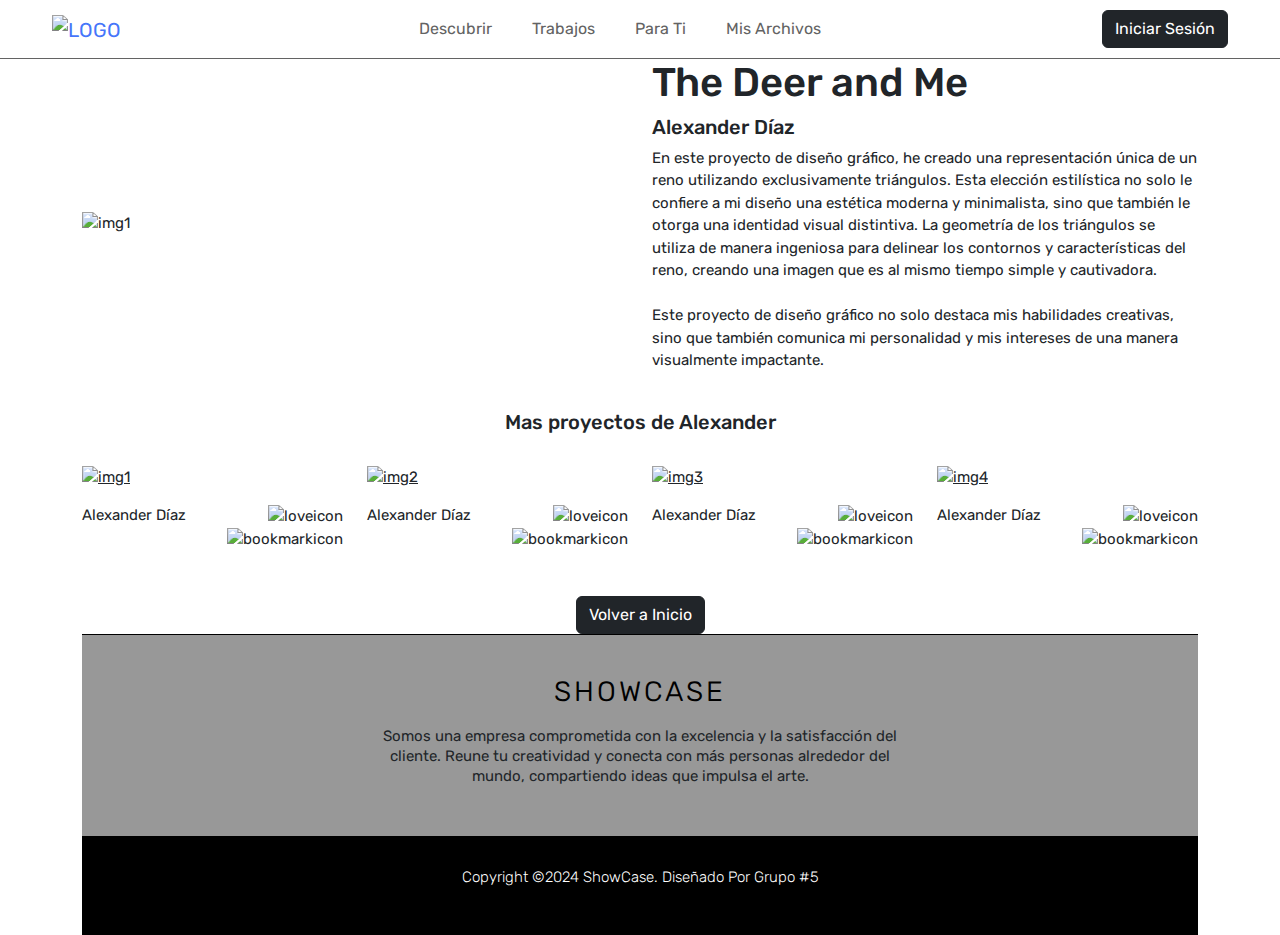
==== indexalexander.html @ aa779c77 "Add files via upload" ====
<!doctype html>
<html>
<head>
<meta charset="utf-8">
<meta name="viewport" content="width=device-width, initial-scale=1.0">
<title>ShowCase</title>
<link href="css/bootstrap.min.css" rel="stylesheet">
<link href="css/bootstrap-custom.css" rel="stylesheet">
<link rel="stylesheet" href= "https://maxst.icons8.com/vue-static/landings/line-awesome/line-awesome/1.3.0/css/line-awesome.min.css">
<link href="css/owl.carousel.min.css" rel="stylesheet">
<link href="css/style.css" rel="stylesheet">
	
</head>

<body>

	<header>
		<div class="container-fluid">
	
			<nav class="navbar navbar-expand-lg navbar-light bg-light">
					<a class="navbar-brand" href="index.html">
						<img src="img/showcase-logo.jpeg" alt="logo" width="100" height="100">
					</a>

					<button class="navbar-toggler" type="button" data-bs-toggle="collapse"
					data-bs-target="#navbar" aria-controls="navbar" aria-expanded="false"
					aria-label="Toggle navigation">
					<span class="navbar-toggler-icon"></span>
					</button>

					<div class="collapse navbar-collapse" id="navbar">
						<ul class="navbar-nav ms-auto">
							<li class="nav-item active">
								<a class="nav-link" href="#">Descubrir</a>
							</li>
							<li class="nav-item">
								<a class="nav-link" href="#">Trabajos</a>
							</li>
							<li class="nav-item">
								<a class="nav-link" href="#">Para Ti</a>
							</li>
							<li class="nav-item">
								<a class="nav-link" href="#">Mis Archivos</a>
							</li>
						</ul>

						<ul class="navbar-nav ms-auto">
							<li class="nav-item active">
								<a class="button" href="sign-in.html">
								<button type="button" class="btn btn-dark">Iniciar Sesión</button></a>
							</li>
						</ul>
					</div>
			</nav>
			
			
		</div>
	</header>
	
	<div class="container">
    <div class="row justify-content-center align-items-center">
        <div class="col-lg-6 col-sm-12 col-12">
            <img src="img/graphicdesign_img.png" alt="img1" width="500" class="img-fluid" style="margin: 0;">
        </div>
        <div class="col-lg-6 col-sm-12 col-12">
            <h1 class="titulos">The Deer and Me</h1>
			<h5 class="titulos"> Alexander Díaz</h5>
            <p>En este proyecto de diseño gráfico, he creado una representación única de un reno utilizando exclusivamente triángulos. Esta elección estilística no solo le confiere a mi diseño una estética moderna y minimalista, sino que también le otorga una identidad visual distintiva. La geometría de los triángulos se utiliza de manera ingeniosa para delinear los contornos y características del reno, creando una imagen que es al mismo tiempo simple y cautivadora. <br><br> Este proyecto de diseño gráfico no solo destaca mis habilidades creativas, sino que también comunica mi personalidad y mis intereses de una manera visualmente impactante.</p>
        </div>
    </div><br>
</div>
	
	
<div class="container text-center">
    <h5 class="titulos">Mas proyectos de Alexander</h5>
</div>
<br>
	
	
	<div class="container">
		<div class="row">
		  
						<article class="col-lg-3 col-sm-12 col-12">
				<div class="row">
					<p><a href="https://www.google.com">
					<img src="img/alexander1.png" alt="img1" class="img-fluid"></a></p>
						<article class="col-lg-6 col-sm-12 col-12">
							Alexander Díaz
						</article>
						<article class="col-lg-6 col-sm-12 col-12 text-end">
							<img src="img/loveicon.jpeg" alt="loveicon" class="img-fluid" width="30px"> 
							<img src="img/bookmarkicon.jpeg" alt="bookmarkicon" class="img-fluid" width="30px">
						</article>
				</div>
			</article>
		
			<article class="col-lg-3 col-sm-12 col-12">
					<div class="row">
						<p><a href="https://www.google.com">
						<img src="img/alexander3.png" alt="img2" class="img-fluid"></a></p>					
							<article class="col-lg-6 col-sm-12 col-12">
							  Alexander Díaz
							</article>	
							<article class="col-lg-6 col-sm-12 col-12 text-end">
								<img src="img/loveicon.jpeg" alt="loveicon" class="img-fluid" width="30px"> 
								<img src="img/bookmarkicon.jpeg" alt="bookmarkicon" class="img-fluid" width="30px">
							</article>
					</div>
			</article>

			<article class="col-lg-3 col-sm-12 col-12">
				  <div class="row">
					<p><a href="https://www.google.com">				  
					<img src="img/alexander2.png" alt="img3" class="img-fluid"></a></p>
						<article class="col-lg-6 col-sm-12 col-12">
						  Alexander Díaz
						</article>
					  <article class="col-lg-6 col-sm-12 col-12 text-end">
							<img src="img/loveicon.jpeg" alt="loveicon" class="img-fluid" width="30px"> 
							<img src="img/bookmarkicon.jpeg" alt="bookmarkicon" class="img-fluid" width="30px">
						</article>
				  </div>
			</article>
		  
			<article class="col-lg-3 col-sm-12 col-12">
					<div class="row">
						<p><a href="https://www.google.com">				  				  
						<img src="img/alexander4.png" alt="img4" class="img-fluid"></a></p>
							<article class="col-lg-6 col-sm-12 col-12">
							  Alexander Díaz
							</article>
						  <article class="col-lg-6 col-sm-12 col-12 text-end">
								<img src="img/loveicon.jpeg" alt="loveicon" class="img-fluid" width="30px"> 
								<img src="img/bookmarkicon.jpeg" alt="bookmarkicon" class="img-fluid" width="30px">
							</article>
					</div>
			</article>
			
<div class="container text-center">
    <br><br>
        <a class="button" href="index.html">
            <button type="button" class="btn btn-dark">Volver a Inicio</button>
        </a>
    </div>
    <br><br>
</div>
			
	<footer>
		<div class="footer-contenido">
			<h3>Showcase</h3>
			<p>Somos una empresa comprometida con la excelencia y la satisfacción del cliente. Reune tu creatividad y conecta con más personas alrededor del mundo, compartiendo ideas que impulsa el arte.</p>
			<ul class="iconos">
				<li>
					<a class="footer" href="#"><i class="lab la-facebook-square"></i></a>
				</li>
				<li>
					<a class="footer" href="#"><i class="lab la-instagram"></i></a>
				</li>
				<li>
					<a class="footer" href="#"><i class="lab la-twitter-square"></i></a>
				</li>
				<li>
					<a class="footer" href="#"><i class="lab la-pinterest-square"></i></a>
				</li>
			</ul>
		</div>
		
		<div class="footer-abajo">
			<p>copyright &copy;2024 ShowCase. Diseñado por Grupo #5</p>
		</div>
	</footer>
	
	<script src="js/jquery.min.js"></script>
	<script src="js/bootstrap.min.js"></script>
	<script src="js/owl.carousel.min.js"></script>

	<script>

		$(document).ready(function(){

			$(".owl-carousel").owlCarousel({
					items: 1,
					loop: true,
					autoplay: true,
					smartSpeed: 800,
					margin: 30,
					center: true,
					dots: true,
					responsive: {
						0: {
							items: 1
						},
						480: {
							items: 3
						},
						992: {
							items: 5
						}
					}
			  });

		});

	</script>
	
</body>
</html>
---- css/style.css ----
@import url('https://fonts.googleapis.com/css2?family=Rubik:ital,wght@0,300..900;1,300..900&display=swap'); 
:root{
	--color-general: #000000;
	--hover-header: #414141;
}

@font-face{
	font-family: "Rubik";
	src: url("../fonts/Rubik-VariableFont_wght.ttf") format("TrueType");
}

body{
	font-family: "Rubik", sans-serif;
	font-size: 15px;
}

nav{
	margin: 0 40px;
}

header{
	border-bottom: thin solid #636363;
}

.icon-user{
	color: #636363;
	font-size: 35px;
}

#hero{
	background-image: url(enlazar imagen de fondo si necesita);
	background-size: cover;
	background-repeat: no-repeat;
	background-position: top center;
	text-align: center;
	padding: 3% 0;
	color: #000000;
}

#hero h1 {
	font-size: 40px;
	font-weight: 250;
	letter-spacing: 2px;
	margin-top: 20px;
	margin-bottom: 30px;
	text-transform: uppercase;
}
#hero h4 {
	font-size: 30px;
	font-weight: 300;
	text-transform: uppercase;
	letter-spacing: 1px;
	margin-top: 30px;
}

#hero h6{
	background-color: #E6D691;
	padding: 5px 2px;
	border-radius: 50px;
	margin: 10px 100px;
	font-weight: 400;
}

#hero p{
	color: #000000;
	font-size: 26px;
	font-weight: 300;
	margin-top: 30px;
}

#hero button{
	margin-top: 40px;
}

.overlay{
	position: absolute;
	bottom: 0.5%;
	left: 6%;
	text-align: left;
	font-weight: 500;
	color: #FFF;
}

.tipo-boton{
	background-color: rgba(128,128,128,0.3);
	border: thin solid #FFFFFF;
	padding: 5px 10px;
	border-radius: 10px;
	font-weight: 200;
}

#carousel{
	background-color: #FFF;
	text-align: center;
}

#carousel img{
	border-radius: 10%;
}

#content{
	margin-top: 100px;
	margin-bottom: 100px;
}

.contenido{
	text-align: center;
	margin-bottom: 50px;
}

#content img{
	border-radius: 5px;
}

footer{
	background: #989898;
	height: auto;
	width: auto;
	padding-top: 40px;
	border-top: thin solid #000;
}

.footer-contenido img{
	height: 40px;
}

.footer-contenido{
	display: flex;
	align-items: center;
	justify-content: center;
	flex-direction: column;
	text-align: center;
}

.footer-contenido h3{
	text-transform: uppercase;
	letter-spacing: 3px;
	font-weight: 350;
	color: #000000;
}

.footer-contenido p{
	max-width: 550px;
	margin: 10px auto;
	line-height: 20px;
}

.iconos{
	list-style: none;
	display: flex;
	justify-content: center;
	margin: 20px 0px;
}

.iconos li{
	margin: 0 10px;
	padding: 0 10px;
}

.lab {
	font-size: 48px;
	border-radius: 50%;
}

.footer-abajo{
	background-color: #000000;
	width: 100%;
	padding: 30px 0;
	text-align: center;
}

.footer-abajo p{
	font-weight: 100;
	text-transform: capitalize;
	color: #FFFFFF;
}

#sign-in{
	background-image: url(enlazar imagen de fondo si necesita);
	background-size: cover;
	background-repeat: no-repeat;
	background-position: top center;
	text-align: center;
	padding: 10% 0;
	color: #000000;
}

.signup-container{
    background-color: #fff;
    padding: 20px;
    border-radius: 8px;
    box-shadow: 0 0 10px rgba(0, 0, 0, 0.1);
}

form{
    display: flex;
    flex-direction: column;
}

label{
    margin-bottom: 8px;
}

input{
    padding: 10px;
    margin-bottom: 16px;
    border: 1px solid #ccc;
    border-radius: 4px;
}

input[type="submit"]{
    background-color: #007BFF;
    color: #fff;
    cursor: pointer;
}

#sign-in{
	padding-top: 0px;
	padding-bottom: 0px;
}

.columna-izquierda {
	background-color: #04001A;
	box-sizing: 100%;
}

.columna-enmedio{
	text-align: left;
	box-sizing: border-box;
	padding: 100px;
}

#email{
	size: 10px;
}

#email{
	width: 83%;
}

#password{
	width: 83%;
}
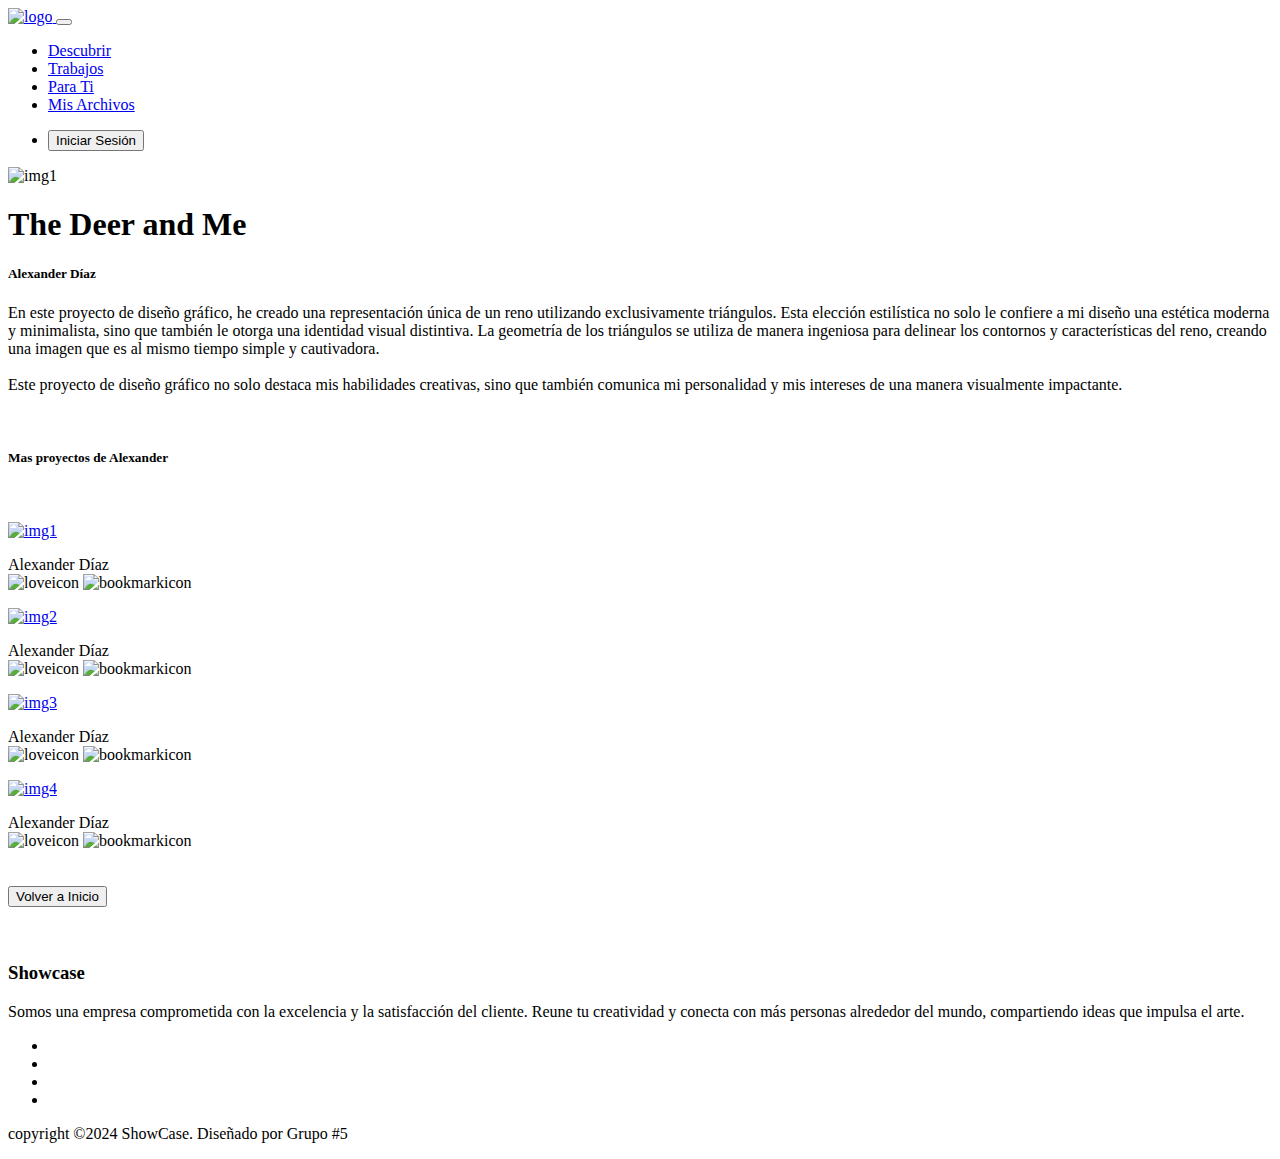
==== commit 039e5175: "Add files via upload" ====
--- a/indexalexander.html
+++ b/indexalexander.html
@@ -1,207 +1,208 @@
-<!doctype html>
-<html>
-<head>
-<meta charset="utf-8">
-<meta name="viewport" content="width=device-width, initial-scale=1.0">
-<title>ShowCase</title>
-<link href="css/bootstrap.min.css" rel="stylesheet">
-<link href="css/bootstrap-custom.css" rel="stylesheet">
-<link rel="stylesheet" href= "https://maxst.icons8.com/vue-static/landings/line-awesome/line-awesome/1.3.0/css/line-awesome.min.css">
-<link href="css/owl.carousel.min.css" rel="stylesheet">
-<link href="css/style.css" rel="stylesheet">
-	
-</head>
-
-<body>
-
-	<header>
-		<div class="container-fluid">
-	
-			<nav class="navbar navbar-expand-lg navbar-light bg-light">
-					<a class="navbar-brand" href="index.html">
-						<img src="img/showcase-logo.jpeg" alt="logo" width="100" height="100">
-					</a>
-
-					<button class="navbar-toggler" type="button" data-bs-toggle="collapse"
-					data-bs-target="#navbar" aria-controls="navbar" aria-expanded="false"
-					aria-label="Toggle navigation">
-					<span class="navbar-toggler-icon"></span>
-					</button>
-
-					<div class="collapse navbar-collapse" id="navbar">
-						<ul class="navbar-nav ms-auto">
-							<li class="nav-item active">
-								<a class="nav-link" href="#">Descubrir</a>
-							</li>
-							<li class="nav-item">
-								<a class="nav-link" href="#">Trabajos</a>
-							</li>
-							<li class="nav-item">
-								<a class="nav-link" href="#">Para Ti</a>
-							</li>
-							<li class="nav-item">
-								<a class="nav-link" href="#">Mis Archivos</a>
-							</li>
-						</ul>
-
-						<ul class="navbar-nav ms-auto">
-							<li class="nav-item active">
-								<a class="button" href="sign-in.html">
-								<button type="button" class="btn btn-dark">Iniciar Sesión</button></a>
-							</li>
-						</ul>
-					</div>
-			</nav>
-			
-			
-		</div>
-	</header>
-	
-	<div class="container">
-    <div class="row justify-content-center align-items-center">
-        <div class="col-lg-6 col-sm-12 col-12">
-            <img src="img/graphicdesign_img.png" alt="img1" width="500" class="img-fluid" style="margin: 0;">
-        </div>
-        <div class="col-lg-6 col-sm-12 col-12">
-            <h1 class="titulos">The Deer and Me</h1>
-			<h5 class="titulos"> Alexander Díaz</h5>
-            <p>En este proyecto de diseño gráfico, he creado una representación única de un reno utilizando exclusivamente triángulos. Esta elección estilística no solo le confiere a mi diseño una estética moderna y minimalista, sino que también le otorga una identidad visual distintiva. La geometría de los triángulos se utiliza de manera ingeniosa para delinear los contornos y características del reno, creando una imagen que es al mismo tiempo simple y cautivadora. <br><br> Este proyecto de diseño gráfico no solo destaca mis habilidades creativas, sino que también comunica mi personalidad y mis intereses de una manera visualmente impactante.</p>
-        </div>
-    </div><br>
-</div>
-	
-	
-<div class="container text-center">
-    <h5 class="titulos">Mas proyectos de Alexander</h5>
-</div>
-<br>
-	
-	
-	<div class="container">
-		<div class="row">
-		  
-						<article class="col-lg-3 col-sm-12 col-12">
-				<div class="row">
-					<p><a href="https://www.google.com">
-					<img src="img/alexander1.png" alt="img1" class="img-fluid"></a></p>
-						<article class="col-lg-6 col-sm-12 col-12">
-							Alexander Díaz
-						</article>
-						<article class="col-lg-6 col-sm-12 col-12 text-end">
-							<img src="img/loveicon.jpeg" alt="loveicon" class="img-fluid" width="30px"> 
-							<img src="img/bookmarkicon.jpeg" alt="bookmarkicon" class="img-fluid" width="30px">
-						</article>
-				</div>
-			</article>
-		
-			<article class="col-lg-3 col-sm-12 col-12">
-					<div class="row">
-						<p><a href="https://www.google.com">
-						<img src="img/alexander3.png" alt="img2" class="img-fluid"></a></p>					
-							<article class="col-lg-6 col-sm-12 col-12">
-							  Alexander Díaz
-							</article>	
-							<article class="col-lg-6 col-sm-12 col-12 text-end">
-								<img src="img/loveicon.jpeg" alt="loveicon" class="img-fluid" width="30px"> 
-								<img src="img/bookmarkicon.jpeg" alt="bookmarkicon" class="img-fluid" width="30px">
-							</article>
-					</div>
-			</article>
-
-			<article class="col-lg-3 col-sm-12 col-12">
-				  <div class="row">
-					<p><a href="https://www.google.com">				  
-					<img src="img/alexander2.png" alt="img3" class="img-fluid"></a></p>
-						<article class="col-lg-6 col-sm-12 col-12">
-						  Alexander Díaz
-						</article>
-					  <article class="col-lg-6 col-sm-12 col-12 text-end">
-							<img src="img/loveicon.jpeg" alt="loveicon" class="img-fluid" width="30px"> 
-							<img src="img/bookmarkicon.jpeg" alt="bookmarkicon" class="img-fluid" width="30px">
-						</article>
-				  </div>
-			</article>
-		  
-			<article class="col-lg-3 col-sm-12 col-12">
-					<div class="row">
-						<p><a href="https://www.google.com">				  				  
-						<img src="img/alexander4.png" alt="img4" class="img-fluid"></a></p>
-							<article class="col-lg-6 col-sm-12 col-12">
-							  Alexander Díaz
-							</article>
-						  <article class="col-lg-6 col-sm-12 col-12 text-end">
-								<img src="img/loveicon.jpeg" alt="loveicon" class="img-fluid" width="30px"> 
-								<img src="img/bookmarkicon.jpeg" alt="bookmarkicon" class="img-fluid" width="30px">
-							</article>
-					</div>
-			</article>
-			
-<div class="container text-center">
-    <br><br>
-        <a class="button" href="index.html">
-            <button type="button" class="btn btn-dark">Volver a Inicio</button>
-        </a>
-    </div>
-    <br><br>
-</div>
-			
-	<footer>
-		<div class="footer-contenido">
-			<h3>Showcase</h3>
-			<p>Somos una empresa comprometida con la excelencia y la satisfacción del cliente. Reune tu creatividad y conecta con más personas alrededor del mundo, compartiendo ideas que impulsa el arte.</p>
-			<ul class="iconos">
-				<li>
-					<a class="footer" href="#"><i class="lab la-facebook-square"></i></a>
-				</li>
-				<li>
-					<a class="footer" href="#"><i class="lab la-instagram"></i></a>
-				</li>
-				<li>
-					<a class="footer" href="#"><i class="lab la-twitter-square"></i></a>
-				</li>
-				<li>
-					<a class="footer" href="#"><i class="lab la-pinterest-square"></i></a>
-				</li>
-			</ul>
-		</div>
-		
-		<div class="footer-abajo">
-			<p>copyright &copy;2024 ShowCase. Diseñado por Grupo #5</p>
-		</div>
-	</footer>
-	
-	<script src="js/jquery.min.js"></script>
-	<script src="js/bootstrap.min.js"></script>
-	<script src="js/owl.carousel.min.js"></script>
-
-	<script>
-
-		$(document).ready(function(){
-
-			$(".owl-carousel").owlCarousel({
-					items: 1,
-					loop: true,
-					autoplay: true,
-					smartSpeed: 800,
-					margin: 30,
-					center: true,
-					dots: true,
-					responsive: {
-						0: {
-							items: 1
-						},
-						480: {
-							items: 3
-						},
-						992: {
-							items: 5
-						}
-					}
-			  });
-
-		});
-
-	</script>
-	
-</body>
+<!doctype html>
+<html>
+<head>
+<meta charset="utf-8">
+<meta name="viewport" content="width=device-width, initial-scale=1.0">
+<title>ShowCase</title>
+<link href="css/css/bootstrap.min.css" rel="stylesheet">
+<link href="css/css/bootstrap-custom.css" rel="stylesheet">
+<link rel="stylesheet" href= "https://maxst.icons8.com/vue-static/landings/line-awesome/line-awesome/1.3.0/css/line-awesome.min.css">
+<link href="css/css/owl.carousel.min.css" rel="stylesheet">
+<link href="css/css/style.css" rel="stylesheet">
+	
+</head>
+
+<body>
+
+	<header>
+		<div class="container-fluid">
+	
+			<nav class="navbar navbar-expand-lg navbar-light bg-light">
+					<a class="navbar-brand" href="index.html">
+						<img src="css/img/showcase-logo.jpeg" alt="logo" width="100" height="100">
+					</a>
+
+					<button class="navbar-toggler" type="button" data-bs-toggle="collapse"
+					data-bs-target="#navbar" aria-controls="navbar" aria-expanded="false"
+					aria-label="Toggle navigation">
+					<span class="navbar-toggler-icon"></span>
+					</button>
+
+					<div class="collapse navbar-collapse" id="navbar">
+						<ul class="navbar-nav ms-auto">
+							<li class="nav-item active">
+								<a class="nav-link" href="index.html">Descubrir</a>
+							</li>
+							<li class="nav-item">
+								<a class="nav-link" href="trabajos.html">Trabajos</a>
+							</li>
+							<li class="nav-item">
+								<a class="nav-link" href="#">Para Ti</a>
+							</li>
+							<li class="nav-item">
+								<a class="nav-link" href="#">Mis Archivos</a>
+							</li>
+						</ul>
+
+						<ul class="navbar-nav ms-auto">
+							<li class="nav-item active">
+								<a class="button" href="sign-in.html">
+								<button type="button" class="btn btn-dark">Iniciar Sesión</button></a>
+							</li>
+						</ul>
+					</div>
+			</nav>
+			
+			
+		</div>
+	</header>
+	
+	<div class="container">
+    <div class="row justify-content-center align-items-center">
+        <div class="col-lg-6 col-sm-12 col-12">
+            <img src="css/img/graphicdesign_img.png" alt="img1" width="500" class="img-fluid" style="margin: 0;">
+        </div>
+        <div class="col-lg-6 col-sm-12 col-12">
+            <h1 class="titulos">The Deer and Me</h1>
+			<h5 class="titulos"> Alexander Díaz</h5>
+            <p>En este proyecto de diseño gráfico, he creado una representación única de un reno utilizando exclusivamente triángulos. Esta elección estilística no solo le confiere a mi diseño una estética moderna y minimalista, sino que también le otorga una identidad visual distintiva. La geometría de los triángulos se utiliza de manera ingeniosa para delinear los contornos y características del reno, creando una imagen que es al mismo tiempo simple y cautivadora. <br><br> Este proyecto de diseño gráfico no solo destaca mis habilidades creativas, sino que también comunica mi personalidad y mis intereses de una manera visualmente impactante.</p>
+        </div>
+    </div><br>
+</div>
+	
+	
+<div class="container text-center">
+    <h5 class="titulos">Mas proyectos de Alexander</h5>
+</div>
+<br>
+	
+	
+	<div class="container">
+		<div class="row">
+		  
+						<article class="col-lg-3 col-sm-12 col-12">
+				<div class="row">
+					<p><a href="https://www.google.com">
+					<img src="css/img/alexander1.png" alt="img1" class="img-fluid"></a></p>
+						<article class="col-lg-6 col-sm-12 col-12">
+							Alexander Díaz
+						</article>
+						<article class="col-lg-6 col-sm-12 col-12 text-end">
+							<img src="css/img/loveicon.jpeg" alt="loveicon" class="img-fluid" width="30px"> 
+							<img src="css/img/bookmarkicon.jpeg" alt="bookmarkicon" class="img-fluid" width="30px">
+						</article>
+				</div>
+			</article>
+		
+			<article class="col-lg-3 col-sm-12 col-12">
+					<div class="row">
+						<p><a href="https://www.google.com">
+						<img src="css/img/alexander3.png" alt="img2" class="img-fluid"></a></p>					
+							<article class="col-lg-6 col-sm-12 col-12">
+							  Alexander Díaz
+							</article>	
+							<article class="col-lg-6 col-sm-12 col-12 text-end">
+								<img src="css/img/loveicon.jpeg" alt="loveicon" class="img-fluid" width="30px"> 
+								<img src="css/img/bookmarkicon.jpeg" alt="bookmarkicon" class="img-fluid" width="30px">
+							</article>
+					</div>
+			</article>
+
+			<article class="col-lg-3 col-sm-12 col-12">
+				  <div class="row">
+					<p><a href="https://www.google.com">				  
+					<img src="css/img/alexander2.png" alt="img3" class="img-fluid"></a></p>
+						<article class="col-lg-6 col-sm-12 col-12">
+						  Alexander Díaz
+						</article>
+					  <article class="col-lg-6 col-sm-12 col-12 text-end">
+							<img src="css/img/loveicon.jpeg" alt="loveicon" class="img-fluid" width="30px"> 
+							<img src="css/img/bookmarkicon.jpeg" alt="bookmarkicon" class="img-fluid" width="30px">
+						</article>
+				  </div>
+			</article>
+		  
+			<article class="col-lg-3 col-sm-12 col-12">
+					<div class="row">
+						<p><a href="https://www.google.com">				  				  
+						<img src="css/img/alexander4.png" alt="img4" class="img-fluid"></a></p>
+							<article class="col-lg-6 col-sm-12 col-12">
+							  Alexander Díaz
+							</article>
+						  <article class="col-lg-6 col-sm-12 col-12 text-end">
+								<img src="css/img/loveicon.jpeg" alt="loveicon" class="img-fluid" width="30px"> 
+								<img src="css/img/bookmarkicon.jpeg" alt="bookmarkicon" class="img-fluid" width="30px">
+							</article>
+					</div>
+			</article>
+		</div>
+			
+<div class="container text-center">
+    <br><br>
+        <a class="button" href="index.html">
+            <button type="button" class="btn btn-dark">Volver a Inicio</button>
+        </a>
+    </div>
+    <br><br>
+</div>
+			
+	<footer>
+		<div class="footer-contenido">
+			<h3>Showcase</h3>
+			<p>Somos una empresa comprometida con la excelencia y la satisfacción del cliente. Reune tu creatividad y conecta con más personas alrededor del mundo, compartiendo ideas que impulsa el arte.</p>
+			<ul class="iconos">
+				<li>
+					<a class="footer" href="#"><i class="lab la-facebook-square"></i></a>
+				</li>
+				<li>
+					<a class="footer" href="#"><i class="lab la-instagram"></i></a>
+				</li>
+				<li>
+					<a class="footer" href="#"><i class="lab la-twitter-square"></i></a>
+				</li>
+				<li>
+					<a class="footer" href="#"><i class="lab la-pinterest-square"></i></a>
+				</li>
+			</ul>
+		</div>
+		
+		<div class="footer-abajo">
+			<p>copyright &copy;2024 ShowCase. Diseñado por Grupo #5</p>
+		</div>
+	</footer>
+	
+	<script src="css/js/jquery.min.js"></script>
+	<script src="css/js/bootstrap.min.js"></script>
+	<script src="css/js/owl.carousel.min.js"></script>
+
+	<script>
+
+		$(document).ready(function(){
+
+			$(".owl-carousel").owlCarousel({
+					items: 1,
+					loop: true,
+					autoplay: true,
+					smartSpeed: 800,
+					margin: 30,
+					center: true,
+					dots: true,
+					responsive: {
+						0: {
+							items: 1
+						},
+						480: {
+							items: 3
+						},
+						992: {
+							items: 5
+						}
+					}
+			  });
+
+		});
+
+	</script>
+	
+</body>
 </html>